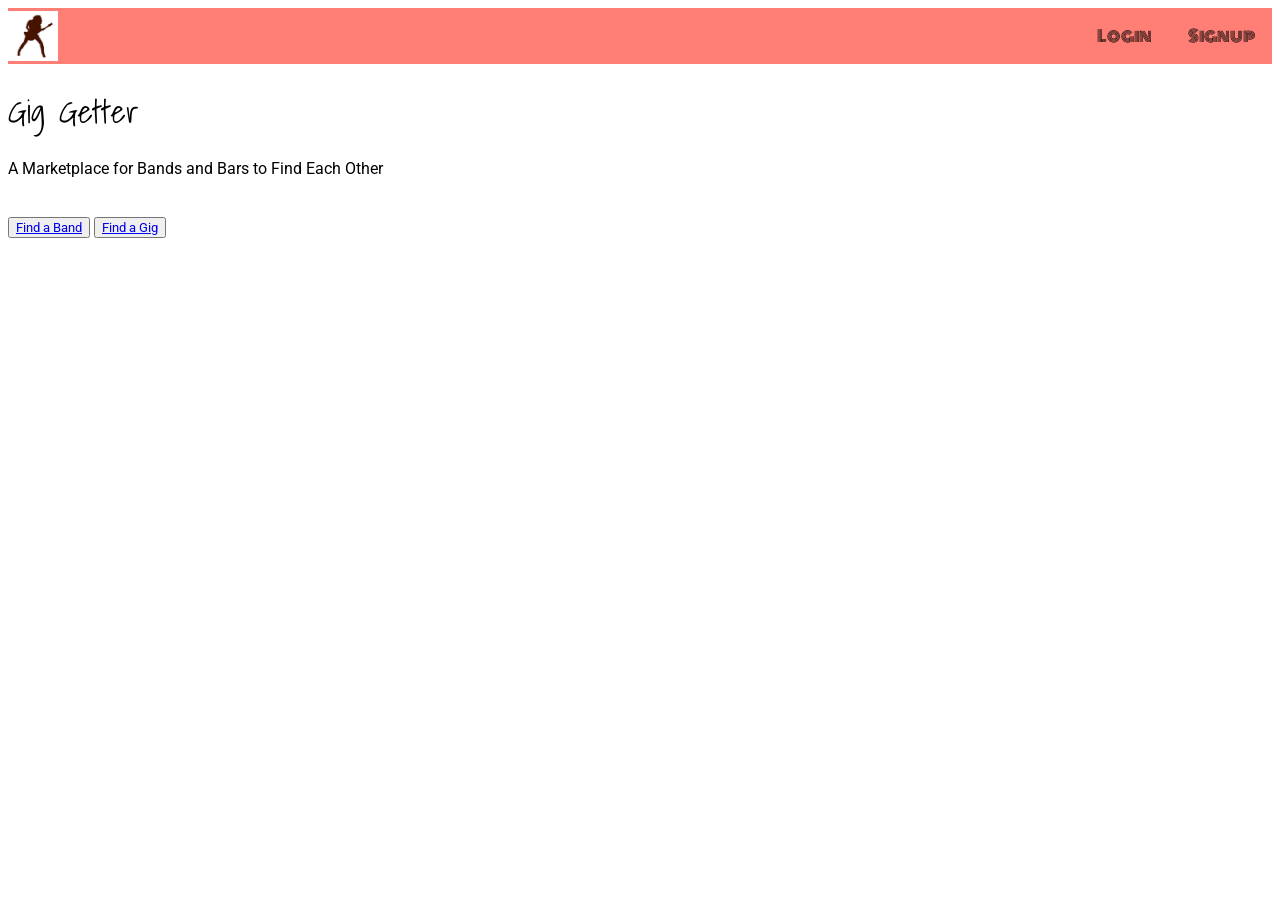
==== index.html @ 319983db "Initial commit" ====
<!DOCTYPE html>
<html lang="en">
  <head>
    <meta charset="UTF-8" />
    <meta name="viewport" content="width=device-width, initial-scale=1.0" />
    <meta http-equiv="X-UA-Compatible" content="ie=edge" />
    <title>Landing Page</title>
    <link rel="preconnect" href="https://fonts.googleapis.com" />
    <link rel="preconnect" href="https://fonts.gstatic.com" crossorigin />
    <link
      href="https://fonts.googleapis.com/css2?family=Monoton&family=Roboto&family=Shadows+Into+Light&display=swap"
      rel="stylesheet"
    />
    <link rel="stylesheet" href="styles.css" />
  </head>
  <body>
    <!-- This div will eventually be cleaned up. It'll be a top bar with hovering styles-->
    <div class="navbar">
      <a class="logo" href="../index.html">
        <img
          src="./images/rock_image.png"
          alt="Image of Man Playing Guitar"
          width="50"
          height="50"
        />
      </a>
      <ul>
        <li>
          <a class="navlinks monoton-regular" href="./login/login.html"
            >Login</a
          >
        </li>
        <li>
          <a class="navlinks monoton-regular" href="./signup/signup.html"
            >Signup
          </a>
        </li>
      </ul>
    </div>
    <h1 class="shadows-into-light-regular">Gig Getter</h1>
    <h4 class="roboto-400">
      A Marketplace for Bands and Bars to Find Each Other
    </h4>
    <br />
    <button>
      <a class="roboto-400" href="./band_finder/band_finder.html">
        Find a Band
      </a>
    </button>
    <button>
      <a class="roboto-400" href="./gig_finder/gig_finder.html"> Find a Gig </a>
    </button>
  </body>
</html>
---- styles.css ----
.navbar {
  display: flex;
  flex-flow: row wrap;
  justify-content: flex-end;
  align-items: center;
  list-style: none;
  margin: 0;
  background-color: rgb(255, 126, 117);
  padding: 0px 0px 0px 0px;
}

.navbar li {
  display: inline;
}

.logo {
  display: flex;
  justify-content: flex-start;
  margin-right: auto;
}
.navlinks {
  text-decoration: none;
  color: black;
  padding: 1em;
  margin-left: auto;
}
.navlinks:hover {
  background: rgb(252, 207, 207);
}

@media all and (max-width: 400px) {
  .navbar {
    flex-flow: column-wrap;
    padding: 0;
    align-items: stretch;
  }
  .navbar li {
    text-align: center;
    display: flex;
    /*padding: 30px;*/
    border-top: 1px solid rgba(255, 255, 255, 0.3);
    border-bottom: 1px solid rgba(0, 0, 0, 0.1);
    border-left: 1px solid rgba(0, 0, 0, 0.1);
  }
  .navbar ul {
    margin: 0;
    padding: 0px;
  }
  .navbar: last-of-type a {
    border-bottom: none;
  }
}
.roboto-400 {
  font-family: "Roboto", serif;
  font-optical-sizing: auto;
  font-weight: 400;
  font-style: normal;
  font-variation-settings: "wdth" 100;
}
.monoton-regular {
  font-family: "Monoton", serif;
  font-weight: 400;
  font-style: normal;
}
.shadows-into-light-regular {
  font-family: "Shadows Into Light", serif;
  font-weight: 400;
  font-style: normal;
}
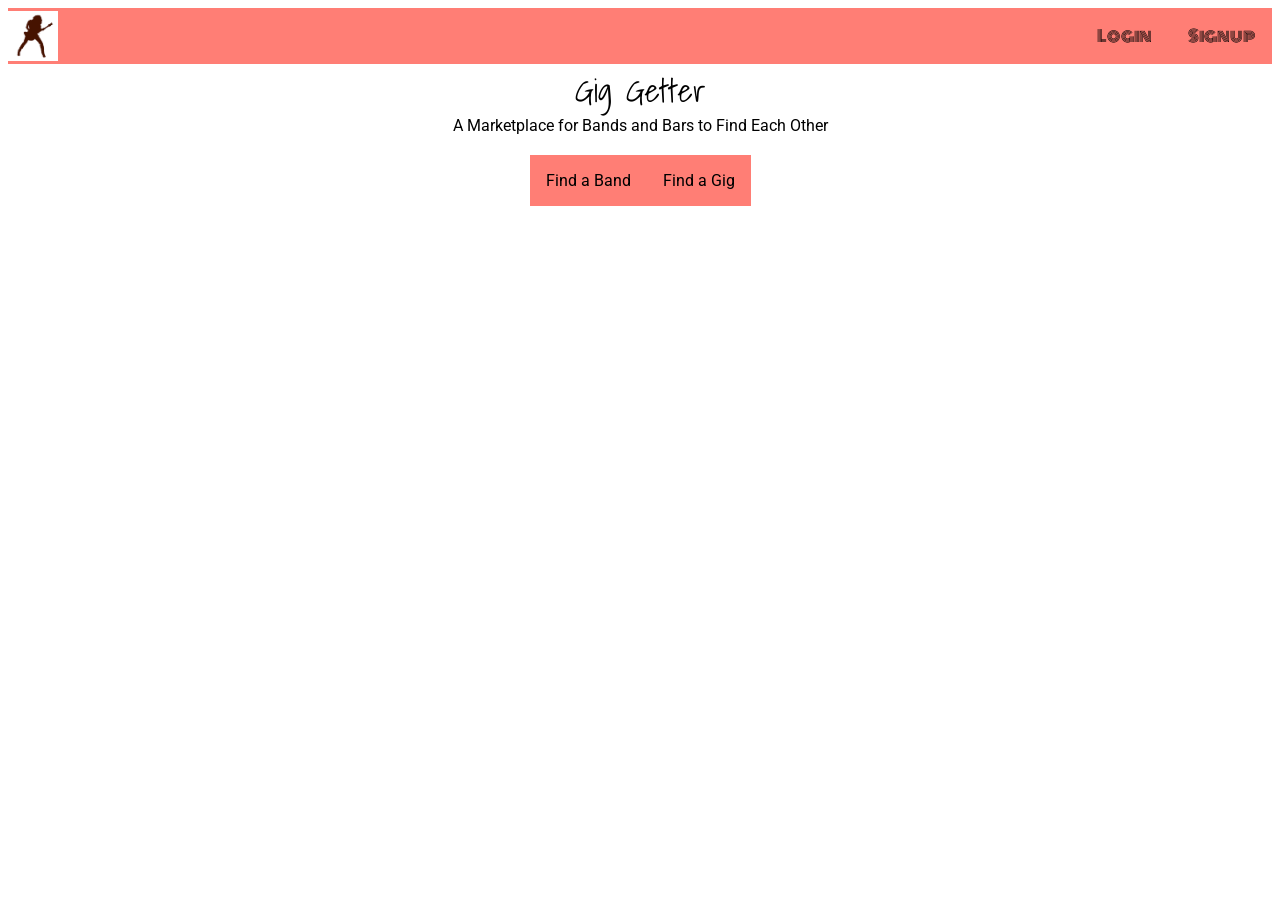
==== commit d1dacc3e: "Added css classes for centering faster" ====
--- a/index.html
+++ b/index.html
@@ -37,18 +37,24 @@
         </li>
       </ul>
     </div>
-    <h1 class="shadows-into-light-regular">Gig Getter</h1>
-    <h4 class="roboto-400">
+
+    <h1 class="center shadows-into-light-regular">Gig Getter</h1>
+    <h4 class="center roboto-400">
       A Marketplace for Bands and Bars to Find Each Other
     </h4>
     <br />
-    <button>
-      <a class="roboto-400" href="./band_finder/band_finder.html">
-        Find a Band
-      </a>
-    </button>
-    <button>
-      <a class="roboto-400" href="./gig_finder/gig_finder.html"> Find a Gig </a>
-    </button>
+    <br />
+    <ul class="center">
+      <li>
+        <a class="navlinks roboto-400" href="./band_finder/band_finder.html">
+          Find a Band
+        </a>
+      </li>
+      <li>
+        <a class="navlinks roboto-400" href="./gig_finder/gig_finder.html">
+          Find a Gig
+        </a>
+      </li>
+    </ul>
   </body>
 </html>
--- a/styles.css
+++ b/styles.css
@@ -8,11 +8,9 @@
   background-color: rgb(255, 126, 117);
   padding: 0px 0px 0px 0px;
 }
-
 .navbar li {
   display: inline;
 }
-
 .logo {
   display: flex;
   justify-content: flex-start;
@@ -23,11 +21,21 @@
   color: black;
   padding: 1em;
   margin-left: auto;
+  background-color: rgb(255, 126, 117);
 }
 .navlinks:hover {
   background: rgb(252, 207, 207);
 }
-
+.center {
+  display: flex;
+  align-items: center;
+  border-radius: 5px;
+  list-style: none;
+  margin: 0;
+  padding: 0px 0px 0px 0px;
+  flex-flow: row wrap;
+  justify-content: center;
+}
 @media all and (max-width: 400px) {
   .navbar {
     flex-flow: column-wrap;
@@ -45,9 +53,6 @@
   .navbar ul {
     margin: 0;
     padding: 0px;
-  }
-  .navbar: last-of-type a {
-    border-bottom: none;
   }
 }
 .roboto-400 {
